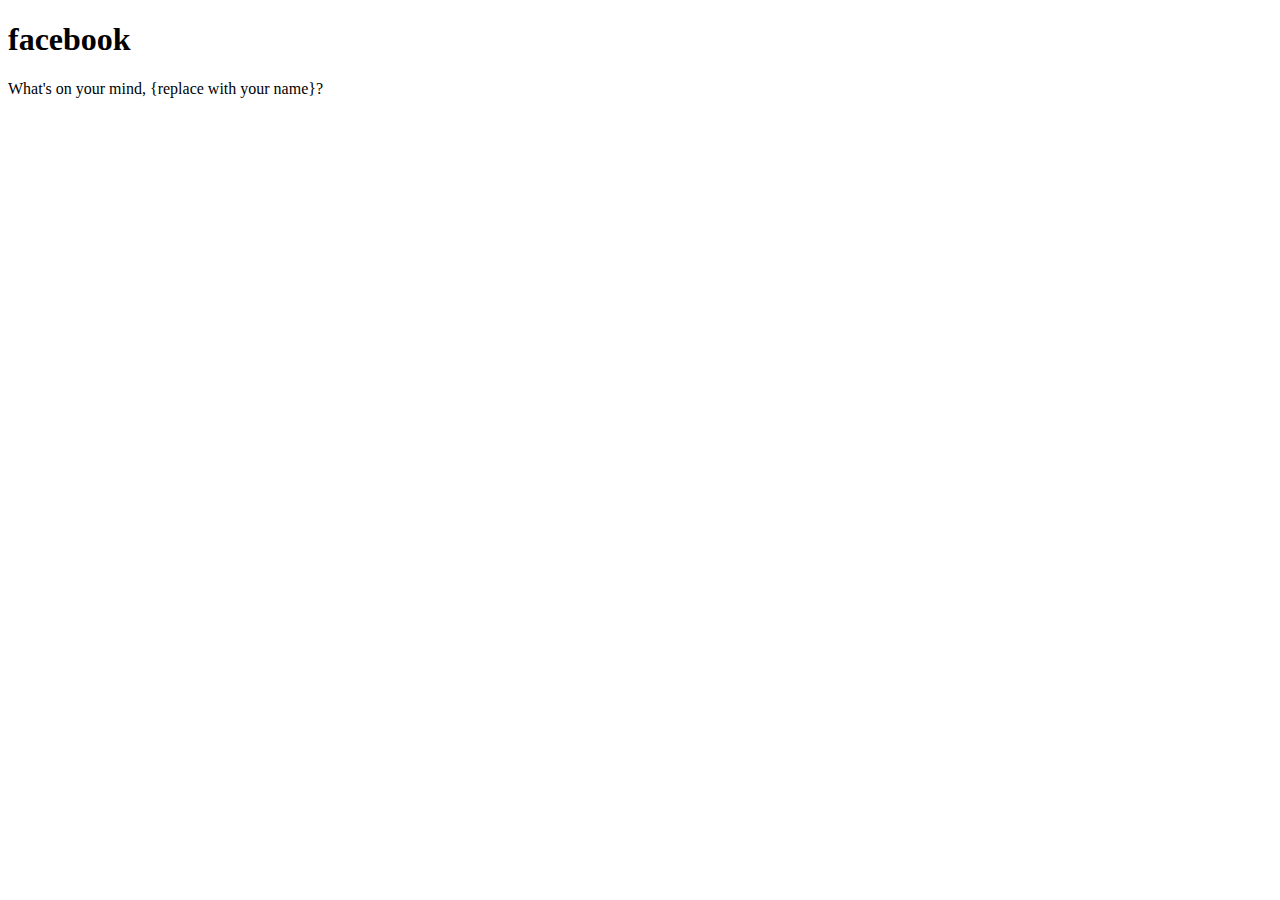
==== Assigments-Exercises/CSS-Assigments/CSS-1/CSS1.html @ bf57d40c "Initial commit" ====
<!DOCTYPE html>

<html lang="en">

    <head>
        <meta charset="UTF-8">
        <meta name="viewport" content="width=device-width, initial-scale=1.0">
        <title>Facebook Logo Text</title>
        <link rel="stylesheet" href="./CSS1.css">
    </head>

    <body>
        <h1>facebook</h1>
        <p>What's on your mind, {replace with your name}?</p>
    </body>

</html>
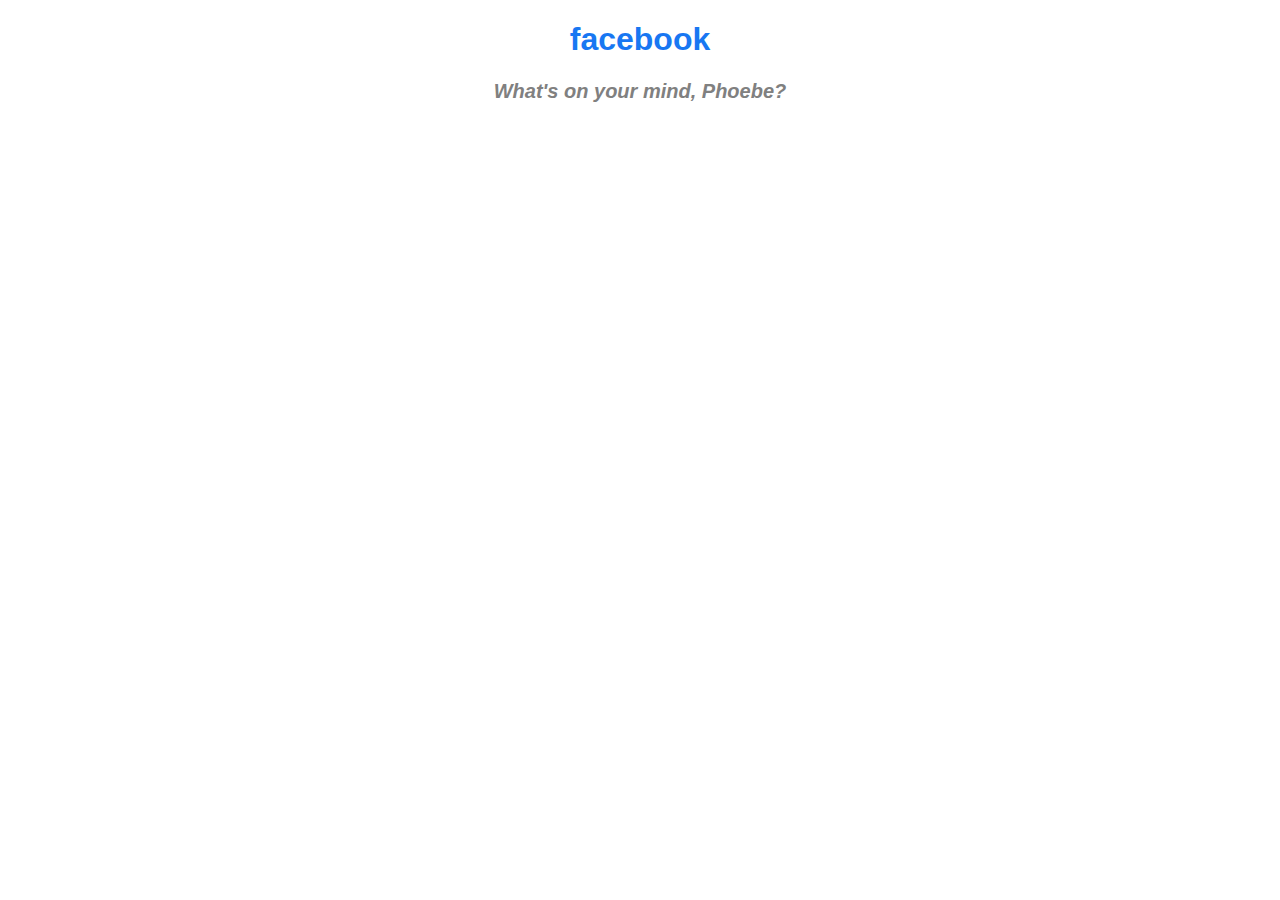
==== commit b351754e: "Update HTML-4" ====
--- a/Assigments-Exercises/CSS-Assigments/CSS-1/CSS1.html
+++ b/Assigments-Exercises/CSS-Assigments/CSS-1/CSS1.html
@@ -10,8 +10,8 @@
     </head>
 
     <body>
-        <h1>facebook</h1>
-        <p>What's on your mind, {replace with your name}?</p>
+        <h1 class="fb-text-style">facebook</h1>
+        <p class="fb-text-style">What's on your mind, Phoebe?</p>
     </body>
 
 </html>--- a/Assigments-Exercises/CSS-Assigments/CSS-1/CSS1.css
+++ b/Assigments-Exercises/CSS-Assigments/CSS-1/CSS1.css
@@ -0,0 +1,17 @@
+
+.fb-text-style{
+     font-family: 'sans-serif', sans-serif;
+}
+
+h1 {
+    color: #1877F2;
+    text-align: center;
+}
+
+p{
+    font-size: 1.25rem;
+    font-style: italic;
+    font-weight: bold;
+    color: grey;
+    text-align: center;
+}